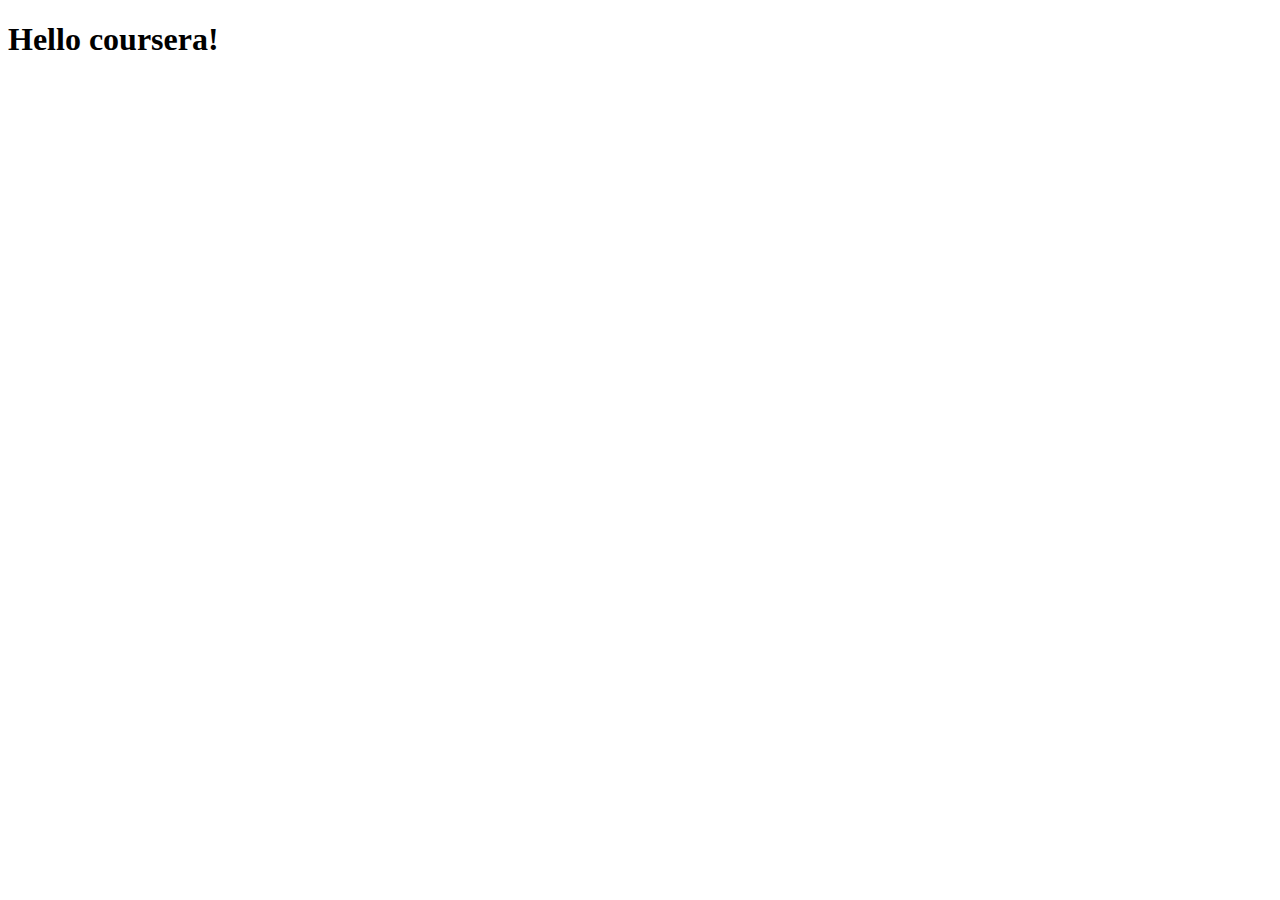
==== SiteFiles/index.html @ 178c09ac "Hello World" ====
<!DOCTYPE html>
<!--[if lt IE 7]>      <html class="no-js lt-ie9 lt-ie8 lt-ie7"> <![endif]-->
<!--[if IE 7]>         <html class="no-js lt-ie9 lt-ie8"> <![endif]-->
<!--[if IE 8]>         <html class="no-js lt-ie9"> <![endif]-->
<!--[if gt IE 8]><!--> <html class="no-js"> <!--<![endif]-->
    <head>
        <meta charset="utf-8">
        <meta http-equiv="X-UA-Compatible" content="IE=edge">
        <title>Hello Coursera !</title>
        <meta name="description" content="">
        <meta name="viewport" content="width=device-width, initial-scale=1">
        <link rel="stylesheet" href="">
    </head>
    <body>
        <!--[if lt IE 7]>
            <p class="browsehappy">You are using an <strong>outdated</strong> browser. Please <a href="#">upgrade your browser</a> to improve your experience.</p>
        <![endif]-->
        <h1>Hello coursera!</h1>
        <script src="" async defer></script>
    </body>
</html>
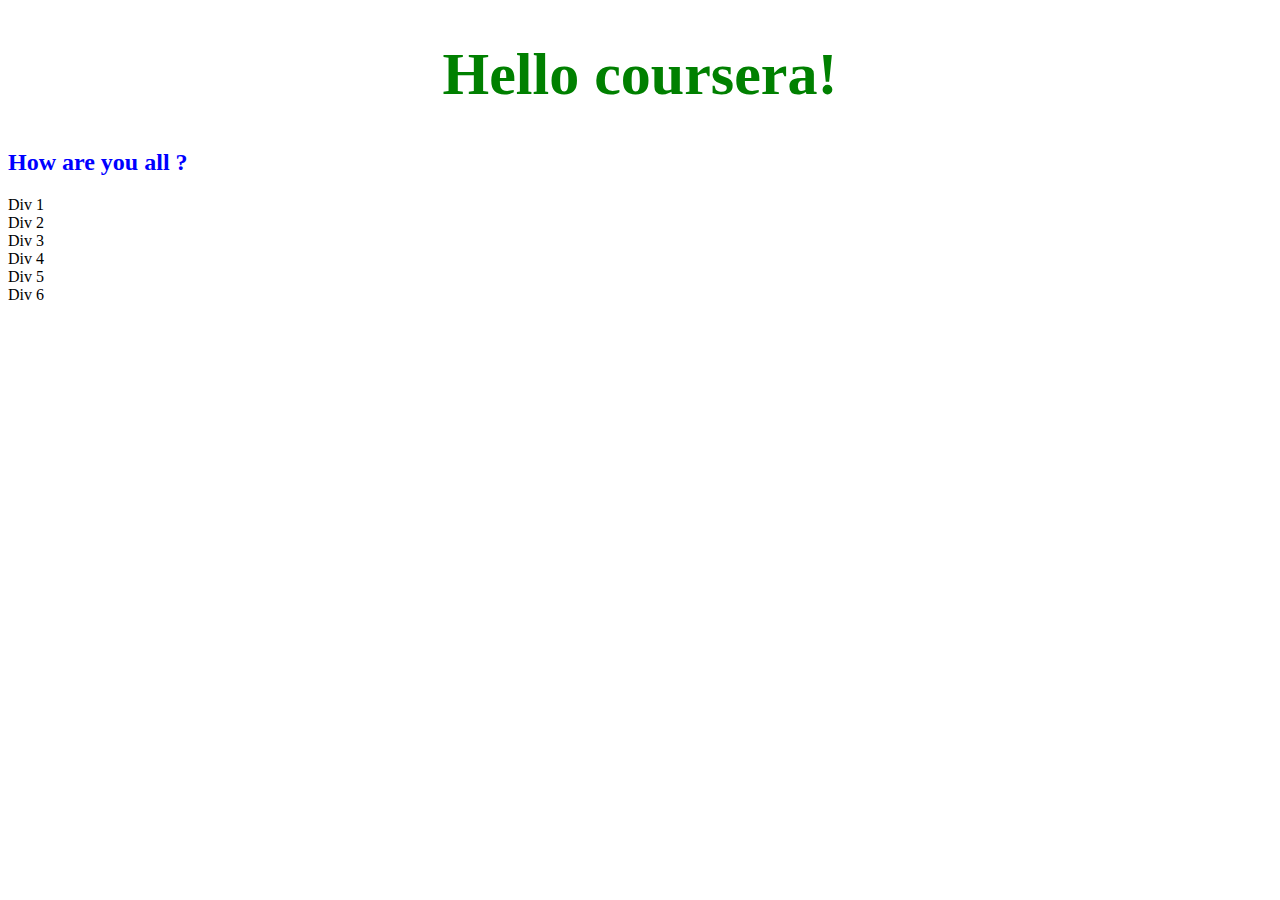
==== commit 0b0b90a6: "Module 2 assignment" ====
--- a/SiteFiles/index.html
+++ b/SiteFiles/index.html
@@ -10,12 +10,32 @@
         <meta name="description" content="">
         <meta name="viewport" content="width=device-width, initial-scale=1">
         <link rel="stylesheet" href="">
+        <style>
+            h2 {
+                color: blue;
+            }
+            a:hover div:nth-child(5){
+                font-size: 24px;
+            }
+        </style>
     </head>
     <body>
         <!--[if lt IE 7]>
             <p class="browsehappy">You are using an <strong>outdated</strong> browser. Please <a href="#">upgrade your browser</a> to improve your experience.</p>
         <![endif]-->
-        <h1>Hello coursera!</h1>
+        <h1 style="color: green; font-size: 60px; text-align: center;">
+            Hello coursera!</h1>
+        <h2>
+            How are you all ?
+        </h2>
         <script src="" async defer></script>
+        <a>
+            <div>Div 1</div>
+            <div>Div 2</div>
+            <div>Div 3</div>
+            <div>Div 4</div>
+            <div>Div 5</div>
+            <div>Div 6</div>
+        </a>
     </body>
 </html>